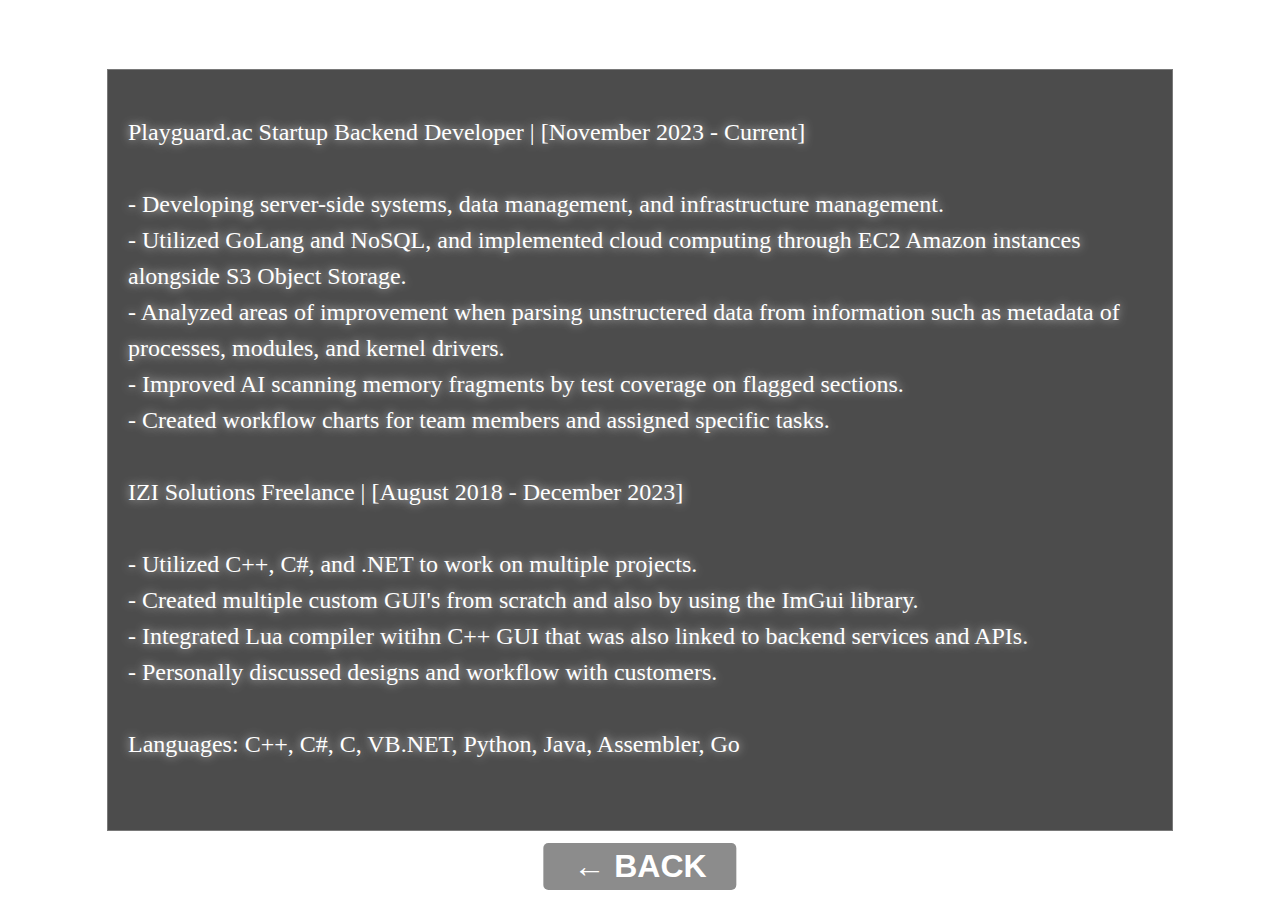
==== experience.html @ e92dd166 "Initial commit" ====
<!DOCTYPE html>
<html lang="en">
<head>
    <meta charset="UTF-8">
    <meta name="viewport" content="width=device-width, initial-scale=1">
    <title>Francisco Banda</title>
    <link rel="stylesheet" href="styles.css">
</head>
<body>
    <div class="background-aboutme">
        <div class="text-container2">
            <p align="left">
                Playguard.ac Startup Backend Developer | [November 2023 - Current]
				<br><br>
				- Developing server-side systems, data management, and infrastructure management.
				<br>
				- Utilized GoLang and NoSQL, and implemented cloud computing through EC2 Amazon instances alongside S3 Object Storage.
				<br>
				- Analyzed areas of improvement when parsing unstructered data from information such as metadata of processes, modules, and kernel drivers.
				<br>
				- Improved AI scanning memory fragments by test coverage on flagged sections.
				<br>
				- Created workflow charts for team members and assigned specific tasks.
				<br><br>
				IZI Solutions Freelance | [August 2018 - December 2023]
				<br><br>
				- Utilized C++, C#, and .NET to work on multiple projects.
				<br>
				- Created multiple custom GUI's from scratch and also by using the ImGui library.
				<br>
				- Integrated Lua compiler witihn C++ GUI that was also linked to backend services and APIs.
				<br>
				- Personally discussed designs and workflow with customers.
				<br><br>
				Languages: C++, C#, C, VB.NET, Python, Java, Assembler, Go
            </p>
        </div>
		
		<div class="return-button-container">
			<a href="index.html" class="return-button">← BACK</a>
		</div>
		
    </div>
    <script src="script.js"></script>
</body>
</html>
---- styles.css ----
body, html {
    height: 100%;
    margin: 0;
}

.background {
    background-image: url("items/chicago-night.gif");
    height: 100%;
    background-position: center;
    background-repeat: no-repeat;
    background-size: cover;
    position: relative;
}

.background-aboutme {
    background-image: url("items/chicago-night-2.gif");
    height: 100vh;
    background-position: center;
    background-repeat: no-repeat;
    background-size: cover;
    position: relative;
    display: flex;
    justify-content: center;
    align-items: center;
}

.text-container {
    width: 80%;
    max-width: 1000px;
    height: 80vh;
    overflow-y: auto;
    padding: 20px;
    background-color: rgba(0,0,0,0.7);
    color: white;
    font-family: 'Press Start 2P', cursive;
    font-size: 1.5em;
    text-shadow: 0 0 10px rgba(255, 255, 255, 0.8);
    border: 1px solid rgba(255,255,255,0.25);
    box-shadow: 0 0 10px rgba(255, 255, 255, 0.8);
    line-height: 1.5;
	animation: fadeIn 1s ease-out forwards;
}

.nfl {
	display: flex;
	justify-content: center;
	flex-direction: column;
	align-items: center;
    max-width: 95%;
    height: 105%;
    overflow-y: clip;
    padding: 40px;
    background-color: rgba(0,0,0,0.7);
    color: white;
    font-family: arial;
    font-size: 0.75em;
	text-shadow: 0 0 10px rgba(255, 255, 255, 0.0);
    border: 1px solid rgba(255,255,255,0.25);
    box-shadow: 0 0 10px rgba(255, 255, 255, 0.8);
    line-height: 1.5;
	animation: fadeIn 1s ease-out forwards;
}

.oi-3a86ea select{
	color: black !important;
}

.oi-3a86ea input{
	color: black !important;
}

.oi-3a86ea button{
	color: black !important;
}

.text-container::-webkit-scrollbar {
    width: 2px;
}

.text-container::-webkit-scrollbar-thumb {
    background-color: #ffffff;
    border-radius: 6px;
    border: 4px solid grey;
}

.text-container2 {
    width: 80%;
    max-width: 1300px;
    height: 80vh;
    overflow-y: auto;
    padding: 20px;
    background-color: rgba(0,0,0,0.7);
    color: white;
    font-family: 'Press Start 2P', cursive;
    font-size: 1.5em;
    text-shadow: 0 0 10px rgba(255, 255, 255, 0.8);
    border: 1px solid rgba(255,255,255,0.25);
    box-shadow: 0 0 10px rgba(255, 255, 255, 0.8);
    line-height: 1.5;
	animation: fadeIn 1s ease-out forwards;
}

.text-container2::-webkit-scrollbar {
    width: 2px;
}

.text-container2::-webkit-scrollbar-thumb {
    background-color: #ffffff;
    border-radius: 6px;
    border: 4px solid grey;
}

.content {
    position: absolute;
    top: 45%;
    left: 50%;
    transform: translate(-50%, -50%);
    text-align: center;
}

.circular-image {
    border-radius: 50%;
    width: 250px;
    height: 250px;
    background: url("items/avatar.png") no-repeat;
	background-size: cover;
	background-position: center -5px;
    margin-bottom: 20px;
    margin-left: auto;
    margin-right: auto;
	animation: fadeIn 1s ease-out forwards;
}

.name {
    font-size: 3em;
    margin-bottom: 10px;
    color: white;
    font-family: Arial, sans-serif;
    text-shadow: 5px 5px 5px grey;
	-webkit-user-select: none;
	-ms-user-select: none;
	user-select: none;
	animation: fadeIn 1s ease-out forwards;
}

.button-group {
    display: flex;
    flex-wrap: wrap;
    justify-content: center;
	transform: scale(1.25);
    padding: 15px;
	-webkit-user-select: none;
	-ms-user-select: none;
	user-select: none;
	animation: fadeIn 1s ease-out forwards;
}

.button-group a {
    text-decoration: none;
    color: white;
    padding: 8px 15px;
    margin: 5px;
    background-color: rgba(0,0,0,0.45);
    border-radius: 5px;
    font-family: Arial, sans-serif;
    font-weight: bold;
	transition: transform 0.2s ease-out;
	-webkit-user-select: none;
	-ms-user-select: none;
	user-select: none;
}

.button-group a:hover {
	transform: scale(1.1);
    text-shadow: 5px 5px 5px grey;
	-webkit-user-select: none;
	-ms-user-select: none;
	user-select: none;
}

.circular-buttons {
    position: absolute;
    bottom: 20px;
    left: 50%;
    transform: translateX(-50%);
    display: flex;
    justify-content: center;
	animation: fadeIn 1s ease-out forwards;
}

.circular-button {
    margin: 0 25px;
    width: 110px;
    height: 110px;
    transition: transform 0.3s ease-out;
}

.circular-button:hover {
	transform: scale(1.2);
}

#github-button {
    background-image: url("items/github-icon.png");
    background-size: 100%;
}

#linkedin-button {
    background-image: url("items/linkedin-icon.png");
    background-size: 100%;
}

.return-button-container {
    position: absolute;
    bottom: 10px;
    left: 50%;
    transform: translateX(-50%);
    z-index: 10;
	animation: fadeIn 1s ease-out forwards;
}

.return-button {
    text-decoration: none;
    color: white;
    padding: 5px 30px;
    background-color: rgba(0,0,0,0.45);
    border-radius: 5px;
    font-family: Arial, sans-serif;
    font-weight: bold;
    font-size: 2em;
    transition: transform 0.3s ease-out;
    -webkit-user-select: none;
    -ms-user-select: none;
    user-select: none;
    display: inline-block;
    text-align: center;
}

.return-button:hover {
    transform: scale(1.2);
    cursor: pointer;
}

@keyframes fadeIn {
    from { opacity: 0; }
    to { opacity: 1; }
}
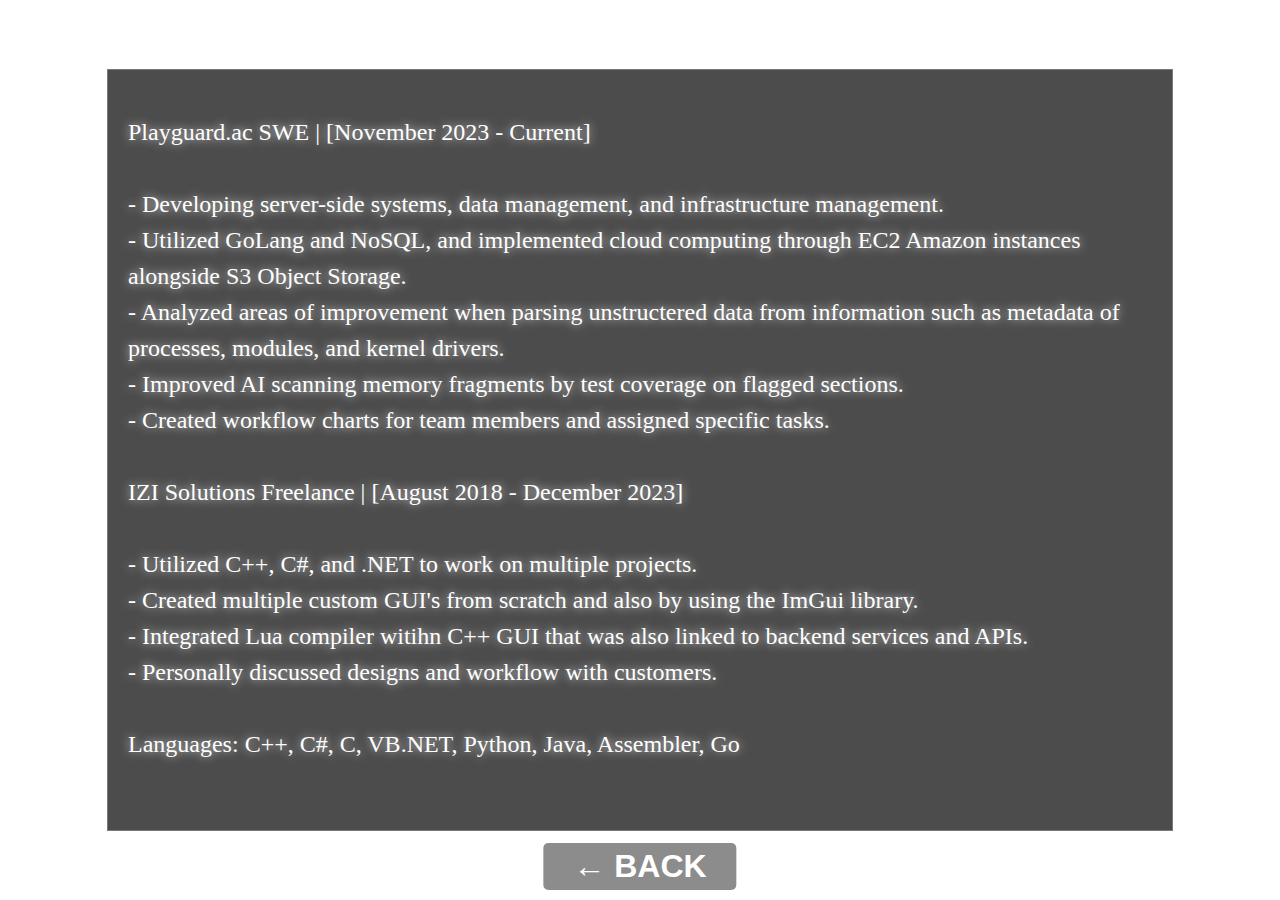
==== commit 07660653: "Update experience.html" ====
--- a/experience.html
+++ b/experience.html
@@ -10,7 +10,7 @@
     <div class="background-aboutme">
         <div class="text-container2">
             <p align="left">
-                Playguard.ac Startup Backend Developer | [November 2023 - Current]
+                Playguard.ac SWE | [November 2023 - Current]
 				<br><br>
 				- Developing server-side systems, data management, and infrastructure management.
 				<br>
@@ -43,4 +43,4 @@
     </div>
     <script src="script.js"></script>
 </body>
-</html>+</html>
--- a/styles.css
+++ b/styles.css
@@ -32,7 +32,7 @@
     padding: 20px;
     background-color: rgba(0,0,0,0.7);
     color: white;
-    font-family: 'Press Start 2P', cursive;
+    font-family: 'Press Start 2P';
     font-size: 1.5em;
     text-shadow: 0 0 10px rgba(255, 255, 255, 0.8);
     border: 1px solid rgba(255,255,255,0.25);
@@ -91,7 +91,7 @@
     padding: 20px;
     background-color: rgba(0,0,0,0.7);
     color: white;
-    font-family: 'Press Start 2P', cursive;
+    font-family: 'Press Start 2P';
     font-size: 1.5em;
     text-shadow: 0 0 10px rgba(255, 255, 255, 0.8);
     border: 1px solid rgba(255,255,255,0.25);
@@ -243,4 +243,4 @@
 @keyframes fadeIn {
     from { opacity: 0; }
     to { opacity: 1; }
-}+}
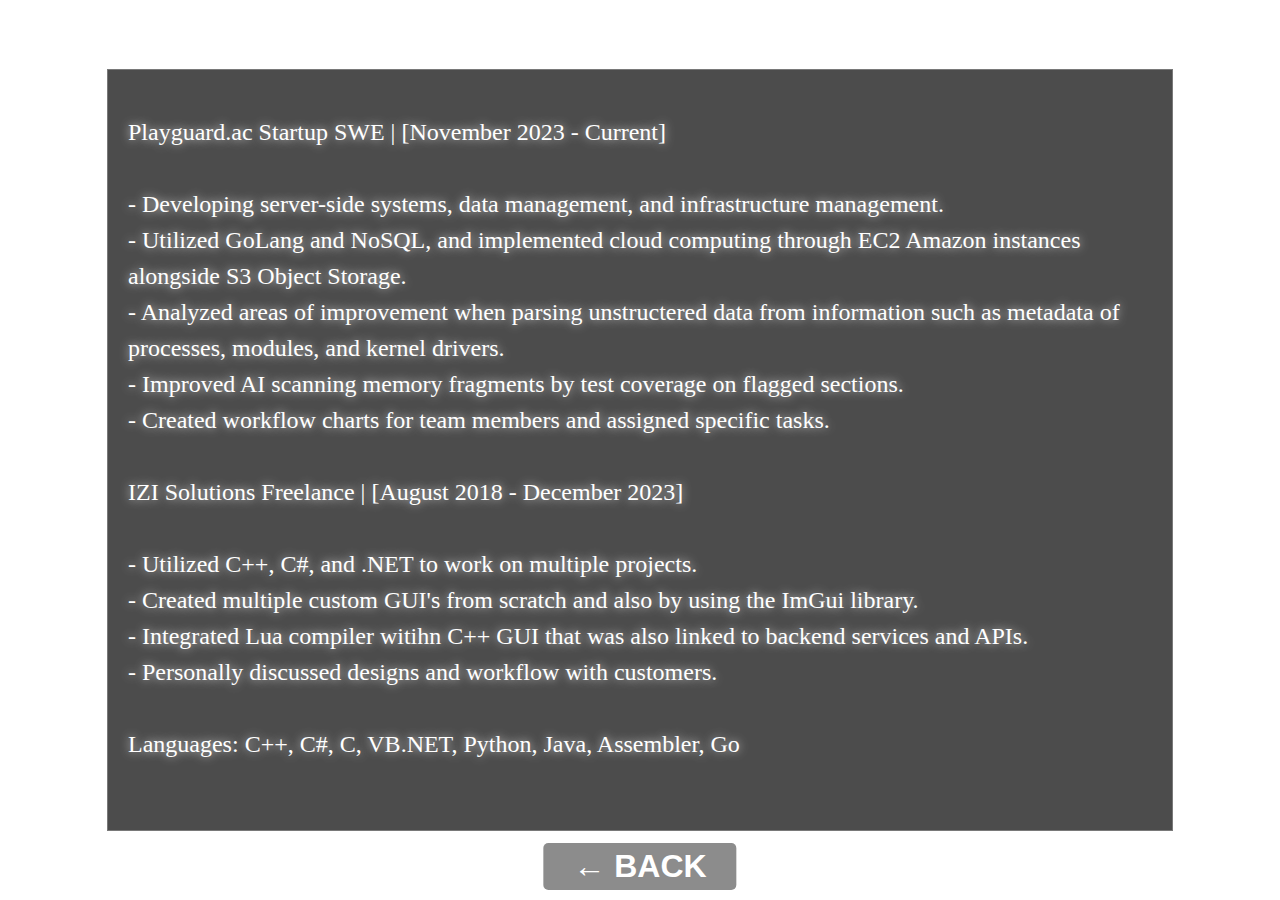
==== commit 88a24e1d: "Update experience.html" ====
--- a/experience.html
+++ b/experience.html
@@ -10,7 +10,7 @@
     <div class="background-aboutme">
         <div class="text-container2">
             <p align="left">
-                Playguard.ac SWE | [November 2023 - Current]
+                Playguard.ac Startup SWE | [November 2023 - Current]
 				<br><br>
 				- Developing server-side systems, data management, and infrastructure management.
 				<br>
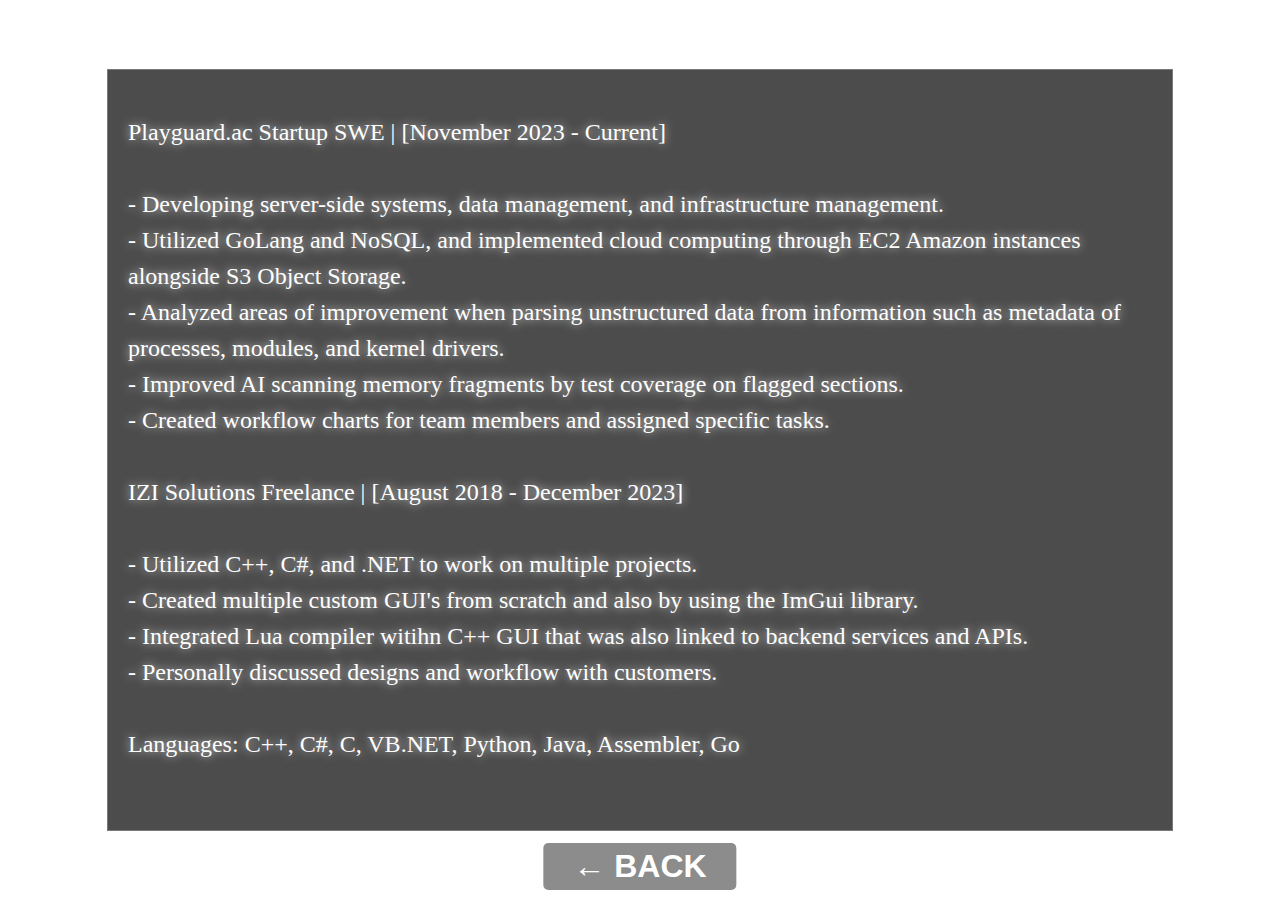
==== commit 8562f5cd: "Update experience.html" ====
--- a/experience.html
+++ b/experience.html
@@ -16,7 +16,7 @@
 				<br>
 				- Utilized GoLang and NoSQL, and implemented cloud computing through EC2 Amazon instances alongside S3 Object Storage.
 				<br>
-				- Analyzed areas of improvement when parsing unstructered data from information such as metadata of processes, modules, and kernel drivers.
+				- Analyzed areas of improvement when parsing unstructured data from information such as metadata of processes, modules, and kernel drivers.
 				<br>
 				- Improved AI scanning memory fragments by test coverage on flagged sections.
 				<br>
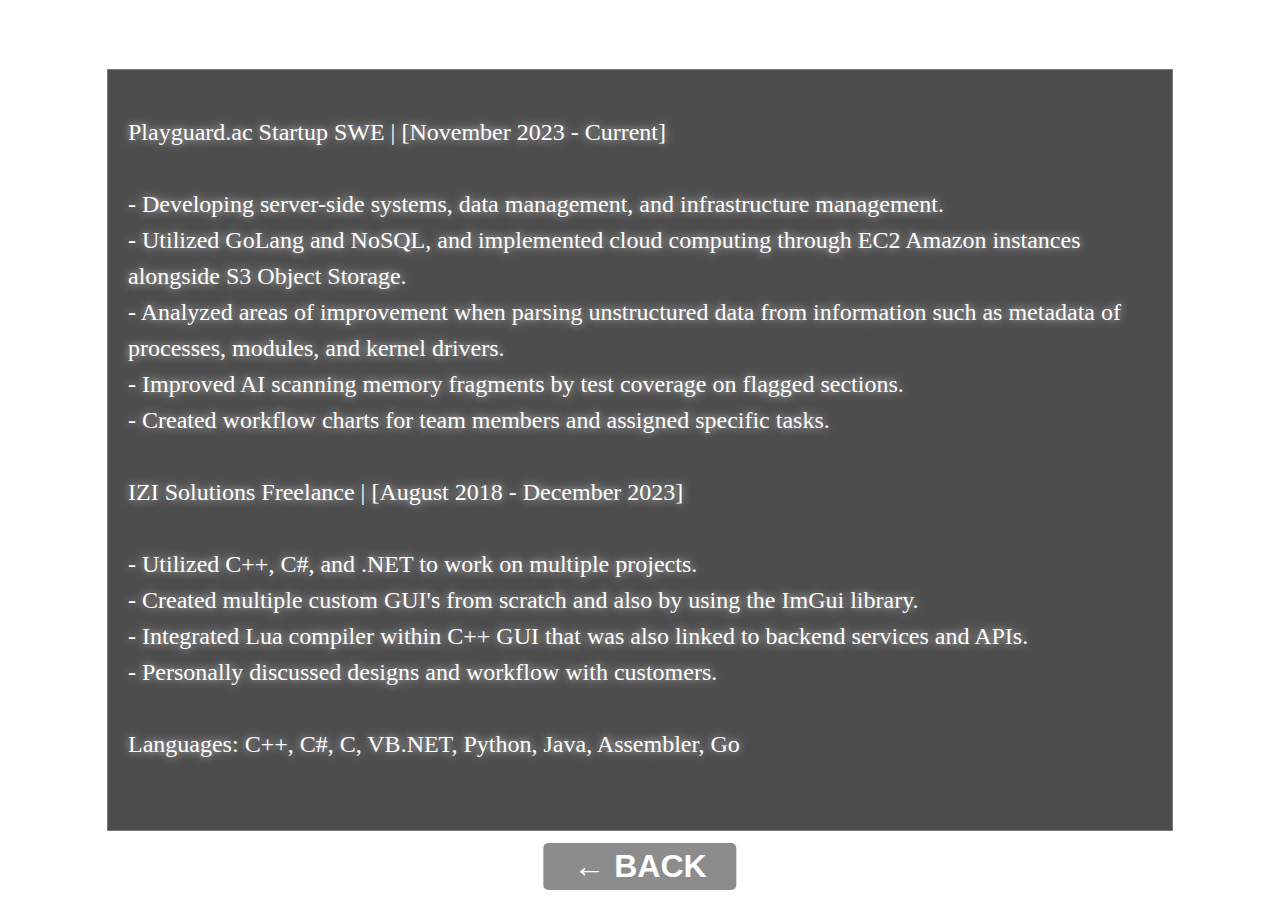
==== commit a92ae4f0: "Update experience.html" ====
--- a/experience.html
+++ b/experience.html
@@ -28,7 +28,7 @@
 				<br>
 				- Created multiple custom GUI's from scratch and also by using the ImGui library.
 				<br>
-				- Integrated Lua compiler witihn C++ GUI that was also linked to backend services and APIs.
+				- Integrated Lua compiler within C++ GUI that was also linked to backend services and APIs.
 				<br>
 				- Personally discussed designs and workflow with customers.
 				<br><br>
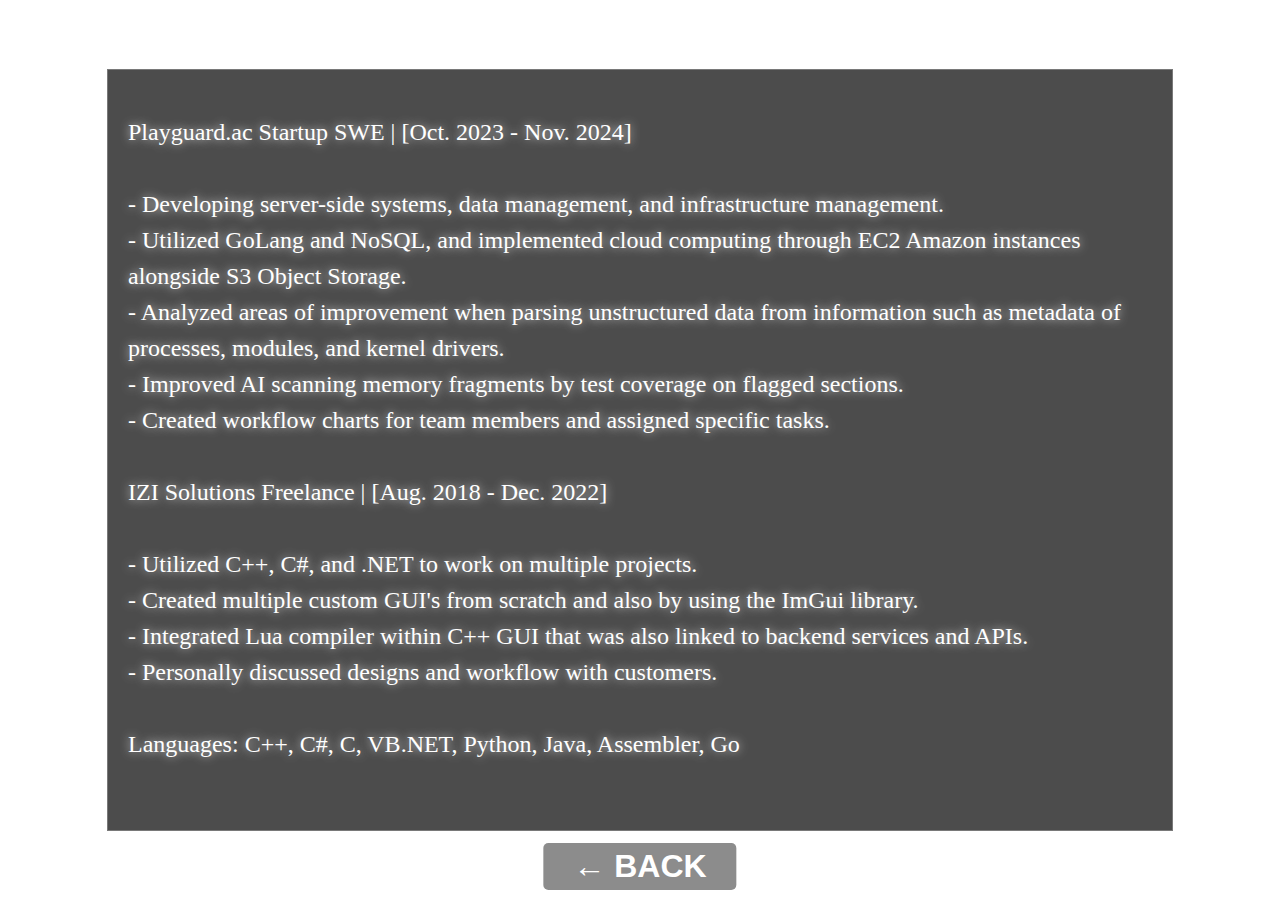
==== commit c2c9083e: "Update experience.html" ====
--- a/experience.html
+++ b/experience.html
@@ -10,7 +10,7 @@
     <div class="background-aboutme">
         <div class="text-container2">
             <p align="left">
-                Playguard.ac Startup SWE | [November 2023 - Current]
+                Playguard.ac Startup SWE | [Oct. 2023 - Nov. 2024]
 				<br><br>
 				- Developing server-side systems, data management, and infrastructure management.
 				<br>
@@ -22,7 +22,7 @@
 				<br>
 				- Created workflow charts for team members and assigned specific tasks.
 				<br><br>
-				IZI Solutions Freelance | [August 2018 - December 2023]
+				IZI Solutions Freelance | [Aug. 2018 - Dec. 2022]
 				<br><br>
 				- Utilized C++, C#, and .NET to work on multiple projects.
 				<br>
